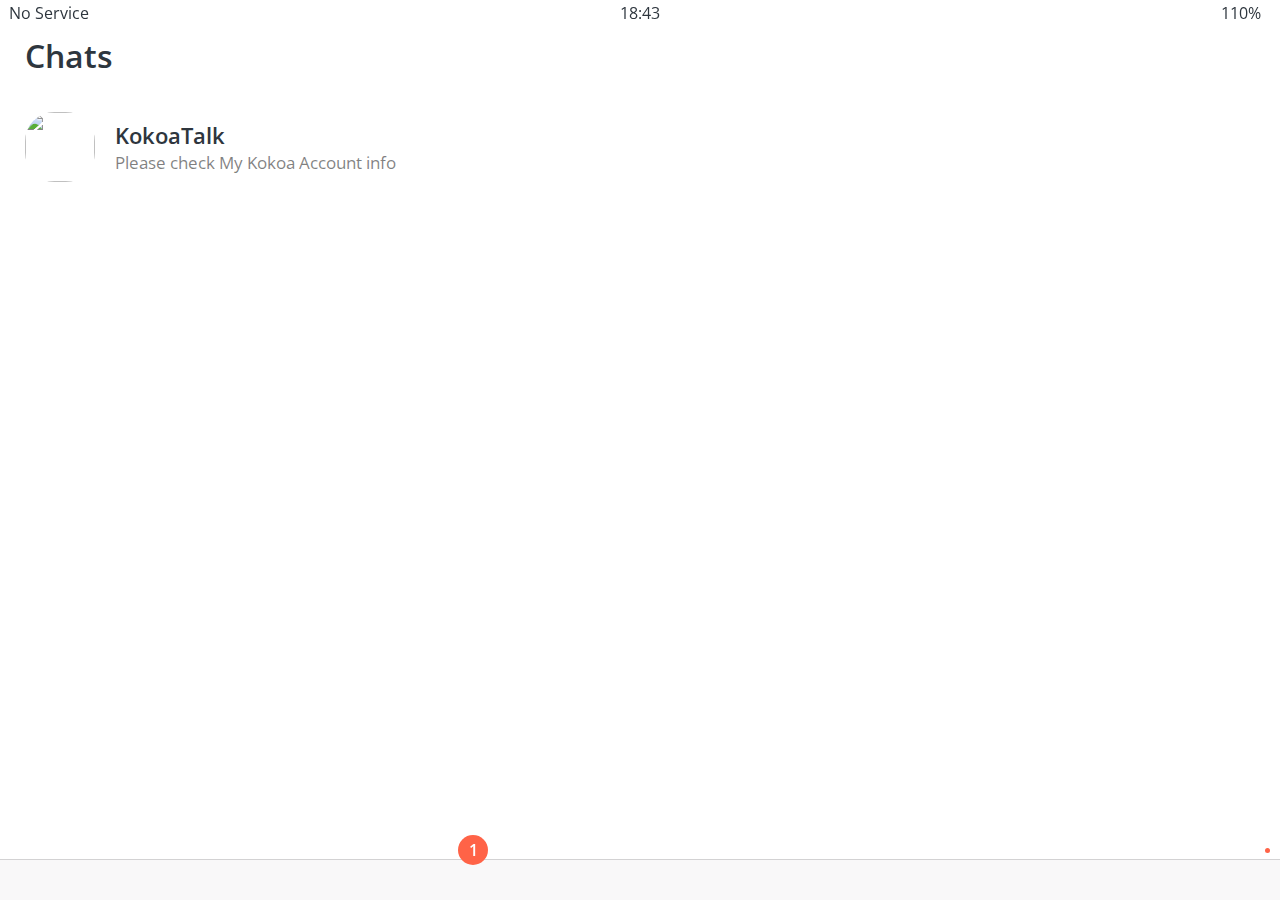
==== chats.html @ e009ecec "added chats.html and updated css of friends.html" ====
<!-- 04.png in screenshots -->
<!DOCTYPE html>
<html lang="en">
    <head>
        <meta charset="UTF-8">
        <meta http-equiv="X-UA-Compatible" content="IE=edge">
        <meta name="viewport" content="width=device-width, initial-scale=1.0">
        <title>Chats - Kokoa Clone</title>
        <link rel="stylesheet" href="css/styles.css" />
    </head>
    <body>
        <div class="status-bar" id="status-bar">
            <div class="status-bar__column">
                <span>No Service</span>
                <i class="fas fa-wifi"></i>
            </div>
            <div class="status-bar__column">
                <span>18:43</span>
            </div>
            <div class="status-bar__column">
                <span>110%</span>
                <i class="fas fa-battery-full fa-lg"></i>
                <i class="fas fa-bolt"></i>
            </div>
        </div>
        <header class="screen-header screen-header__chats">
            <h1 class="screen-header__title">Chats</h1>
            <div class="screen-header__icons">
                <span><i class="fas fa-search fa-lg"></i></span>
                <span><i class="far fa-comment-dots fa-lg"></i></span>
                <span><i class="fas fa-music fa-lg"></i></span>
                <span><i class="fas fa-cog fa-lg"></i></span>
            </div>
        </header>
        <!-- 사진이랑 text가 있는 부분 -->
        <main class="main-screen">
            <div class="user-component">
                <div class="user-component__column">
                    <img 
                        src="https://avatars.githubusercontent.com/u/76844576?s=60&v=4" 
                        class="user-component__avatar" 
                    />
                    <div class="user-component__text">
                        <h4 class="user-component__title">KokoaTalk</h4>
                        <h6 class="user-component__subtitle">Please check My Kokoa Account info</h6>
                    </div>
                </div>
                <div class="user-component__column">

                </div>
            </div>
        </main>
        <!-- navigation bar 생성 -->
        <nav class="nav">
            <ul class="nav__list">
                <li class="nav__btn">
                    <a class="nav__link" href="friends.html">
                        <i class="far fa-user fa-2x"></i>
                    </a>
                </li>
                <li class="nav__btn">
                    <a class="nav__link" href="chats.html">
                        <span class="nav__notification">1</span>
                        <i class="fas fa-comment fa-2x"></i>
                    </a>
                </li>
                <li class="nav__btn">
                    <a class="nav__link" href="find.html">
                        <i class="fas fa-search fa-2x"></i>
                    </a>
                </li>
                <li class="nav__btn">
                    <a class="nav__link" href="more.html">
                        <span class="nav__dot"></span>
                        <i class="fas fa-ellipsis-h fa-2x"></i>
                    </a>
                </li>
            </ul>
        </nav>
        <script src="https://kit.fontawesome.com/6478f529f2.js" crossorigin="anonymous"></script>
    </body>
</html>
---- css/styles.css ----
@import url("https://fonts.googleapis.com/css2?family=Open+Sans:wght@400;600&display=swap");

@import "reset.css";
@import "variables.css";

/* Components */
@import "components/status-bar.css";
@import "components/nav-bar.css";
@import "components/screen-header.css";
@import "components/user-components.css";

/* Screens */
@import "screens/login.css";
@import "screens/friends.css";

body {
  font-family: "Open Sans", sans-serif;
  color: #2e363e;
}

.main-screen {
  padding: 0px var(--horizontal-space);
}
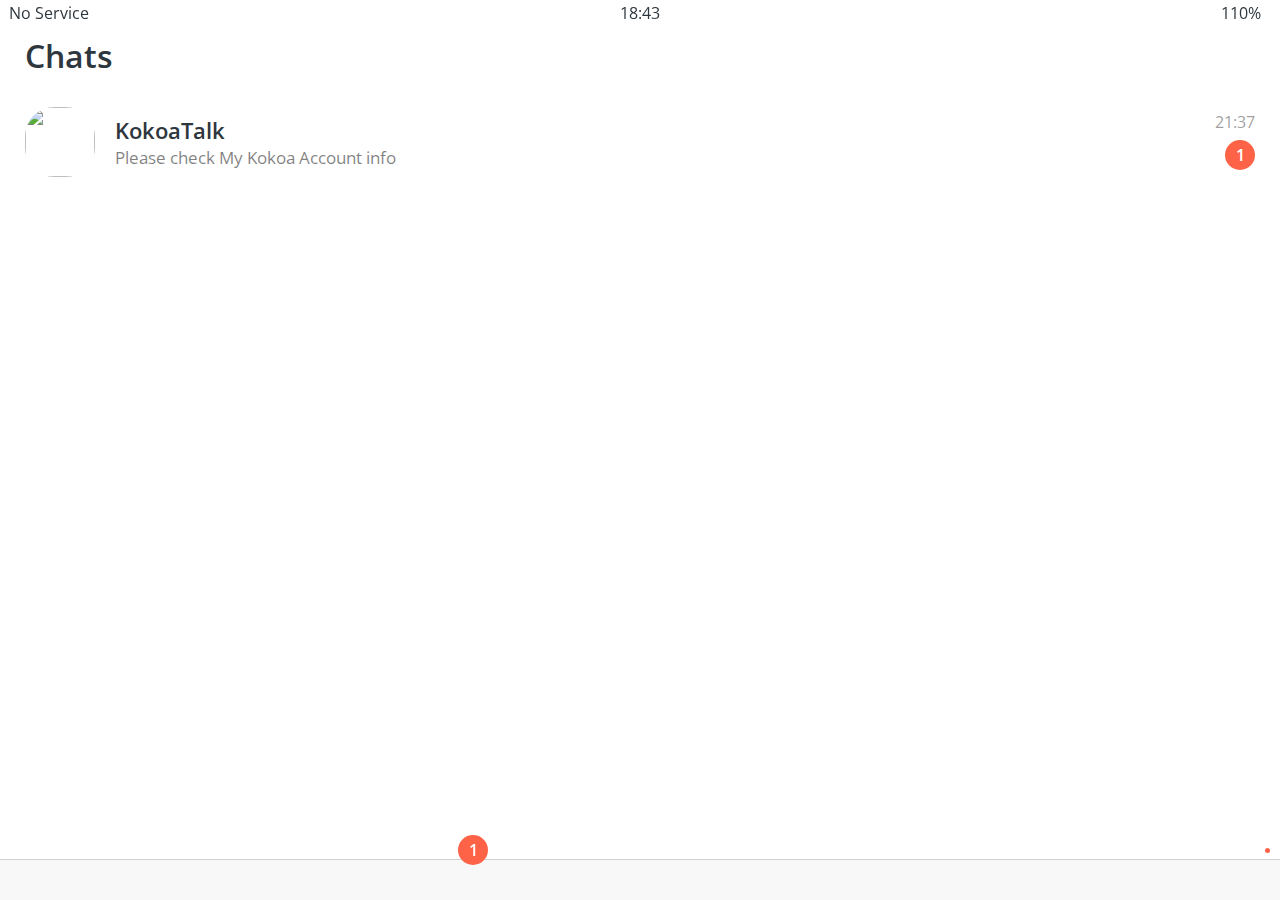
==== commit 6c40e8ac: "compeleted chats.html" ====
--- a/chats.html
+++ b/chats.html
@@ -23,7 +23,7 @@
                 <i class="fas fa-bolt"></i>
             </div>
         </div>
-        <header class="screen-header screen-header__chats">
+        <header class="screen-header">
             <h1 class="screen-header__title">Chats</h1>
             <div class="screen-header__icons">
                 <span><i class="fas fa-search fa-lg"></i></span>
@@ -46,7 +46,8 @@
                     </div>
                 </div>
                 <div class="user-component__column">
-
+                    <span class="user-component__time">21:37</span>
+                    <div class="badge">1</div>
                 </div>
             </div>
         </main>
@@ -60,7 +61,7 @@
                 </li>
                 <li class="nav__btn">
                     <a class="nav__link" href="chats.html">
-                        <span class="nav__notification">1</span>
+                        <span class="nav__notification badge">1</span>
                         <i class="fas fa-comment fa-2x"></i>
                     </a>
                 </li>
@@ -71,7 +72,7 @@
                 </li>
                 <li class="nav__btn">
                     <a class="nav__link" href="more.html">
-                        <span class="nav__dot"></span>
+                        <span class="nav__dot  badge"></span>
                         <i class="fas fa-ellipsis-h fa-2x"></i>
                     </a>
                 </li>
--- a/css/styles.css
+++ b/css/styles.css
@@ -5,6 +5,7 @@
 
 /* Components */
 @import "components/status-bar.css";
+@import "components/badge.css";
 @import "components/nav-bar.css";
 @import "components/screen-header.css";
 @import "components/user-components.css";
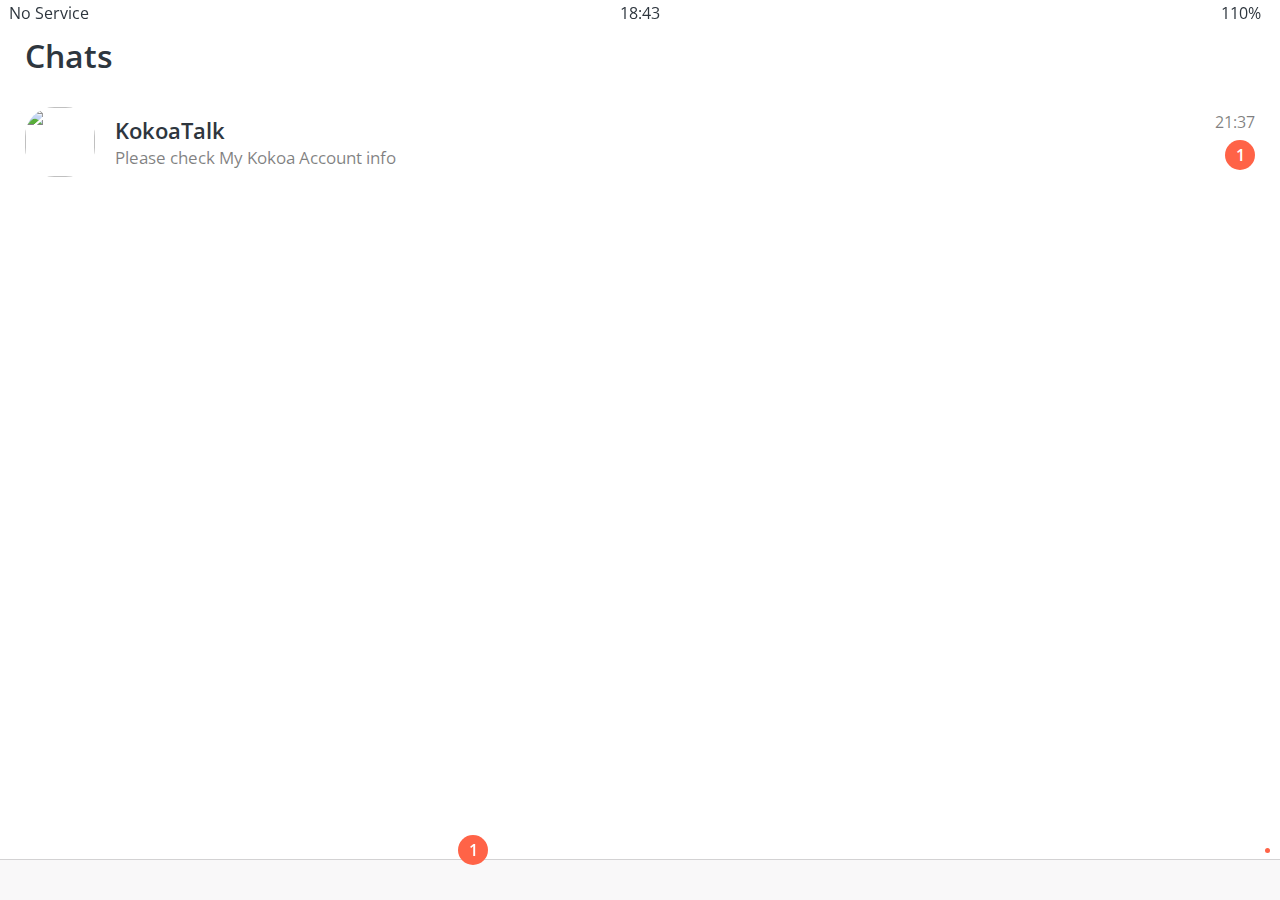
==== commit a08d1f02: "updated settings.html" ====
--- a/chats.html
+++ b/chats.html
@@ -29,7 +29,7 @@
                 <span><i class="fas fa-search fa-lg"></i></span>
                 <span><i class="far fa-comment-dots fa-lg"></i></span>
                 <span><i class="fas fa-music fa-lg"></i></span>
-                <span><i class="fas fa-cog fa-lg"></i></span>
+                <span><a href="settings.html" ><i class=" fas fa-cog fa-lg"></i></a></span>
             </div>
         </header>
         <!-- 사진이랑 text가 있는 부분 -->
@@ -51,7 +51,6 @@
                 </div>
             </div>
         </main>
-        <!-- navigation bar 생성 -->
         <nav class="nav">
             <ul class="nav__list">
                 <li class="nav__btn">
--- a/css/styles.css
+++ b/css/styles.css
@@ -8,11 +8,16 @@
 @import "components/badge.css";
 @import "components/nav-bar.css";
 @import "components/screen-header.css";
+@import "components/alt-screen-header.css";
 @import "components/user-components.css";
+@import "components/icon-row.css";
 
 /* Screens */
 @import "screens/login.css";
 @import "screens/friends.css";
+@import "screens/find.css";
+@import "screens/more.css";
+@import "screens/settings.css";
 
 body {
   font-family: "Open Sans", sans-serif;
@@ -21,4 +26,5 @@
 
 .main-screen {
   padding: 0px var(--horizontal-space);
+  margin-bottom: 95px;
 }
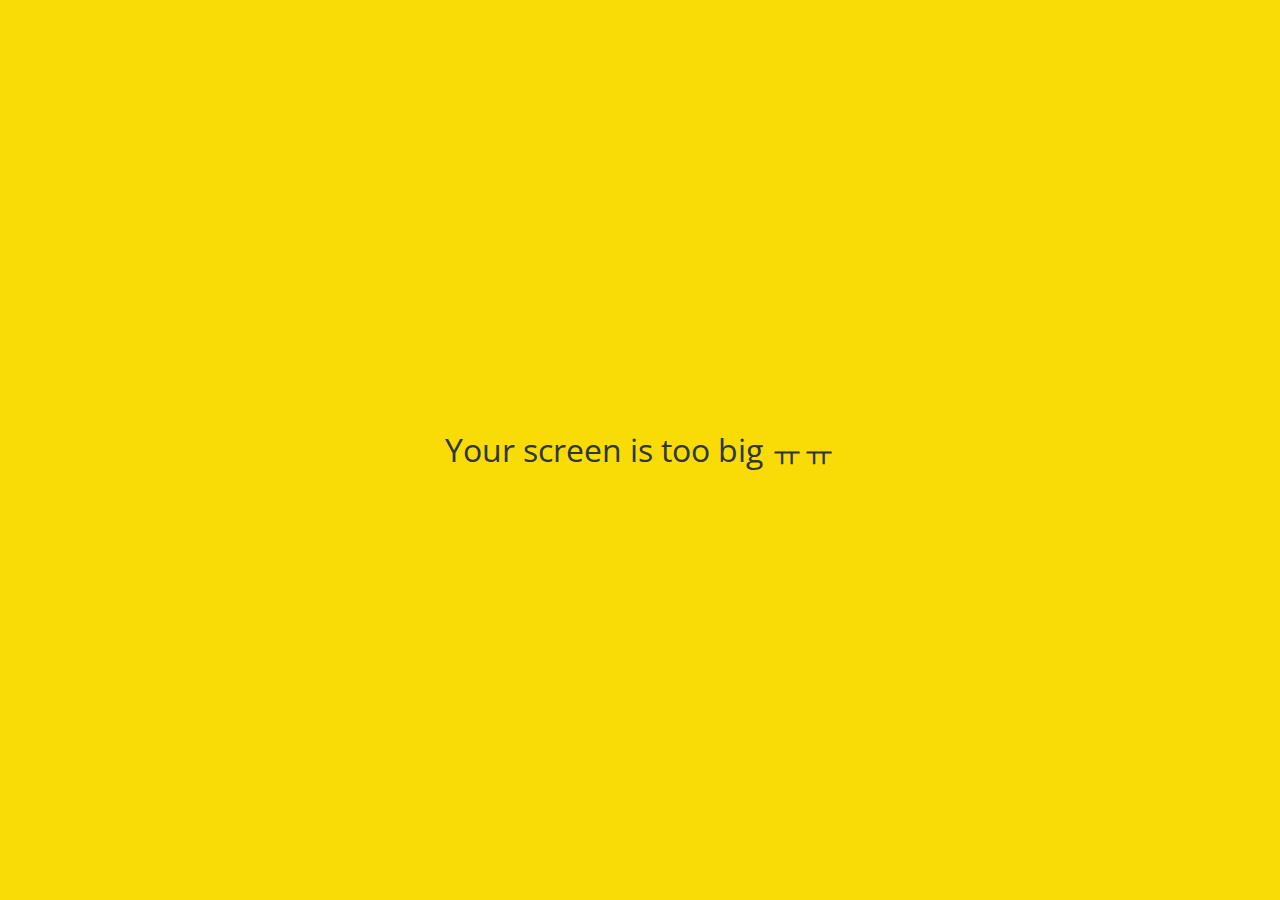
==== commit 569dcfe3: "added no mobile media query" ====
--- a/chats.html
+++ b/chats.html
@@ -34,22 +34,24 @@
         </header>
         <!-- 사진이랑 text가 있는 부분 -->
         <main class="main-screen">
-            <div class="user-component">
-                <div class="user-component__column">
-                    <img 
-                        src="https://avatars.githubusercontent.com/u/76844576?s=60&v=4" 
-                        class="user-component__avatar" 
-                    />
-                    <div class="user-component__text">
-                        <h4 class="user-component__title">KokoaTalk</h4>
-                        <h6 class="user-component__subtitle">Please check My Kokoa Account info</h6>
+            <a href="chatting.html">
+                <div class="user-component">
+                    <div class="user-component__column">
+                        <img 
+                            src="https://avatars.githubusercontent.com/u/76844576?s=60&v=4" 
+                            class="user-component__avatar" 
+                        />
+                        <div class="user-component__text">
+                            <h4 class="user-component__title">KokoaTalk</h4>
+                            <h6 class="user-component__subtitle">Please check My Kokoa Account info</h6>
+                        </div>
+                    </div>
+                    <div class="user-component__column">
+                        <span class="user-component__time">21:37</span>
+                        <div class="badge">1</div>
                     </div>
                 </div>
-                <div class="user-component__column">
-                    <span class="user-component__time">21:37</span>
-                    <div class="badge">1</div>
-                </div>
-            </div>
+            </a>
         </main>
         <nav class="nav">
             <ul class="nav__list">
@@ -77,6 +79,9 @@
                 </li>
             </ul>
         </nav>
+        <div id="no-mobile">
+            <span>Your screen is too big ㅠㅠ</span>
+        </div>
         <script src="https://kit.fontawesome.com/6478f529f2.js" crossorigin="anonymous"></script>
     </body>
 </html>--- a/css/styles.css
+++ b/css/styles.css
@@ -11,6 +11,7 @@
 @import "components/alt-screen-header.css";
 @import "components/user-components.css";
 @import "components/icon-row.css";
+@import "components/no-mobile.css";
 
 /* Screens */
 @import "screens/login.css";
@@ -18,6 +19,7 @@
 @import "screens/find.css";
 @import "screens/more.css";
 @import "screens/settings.css";
+@import "screens/chatting.css";
 
 body {
   font-family: "Open Sans", sans-serif;
